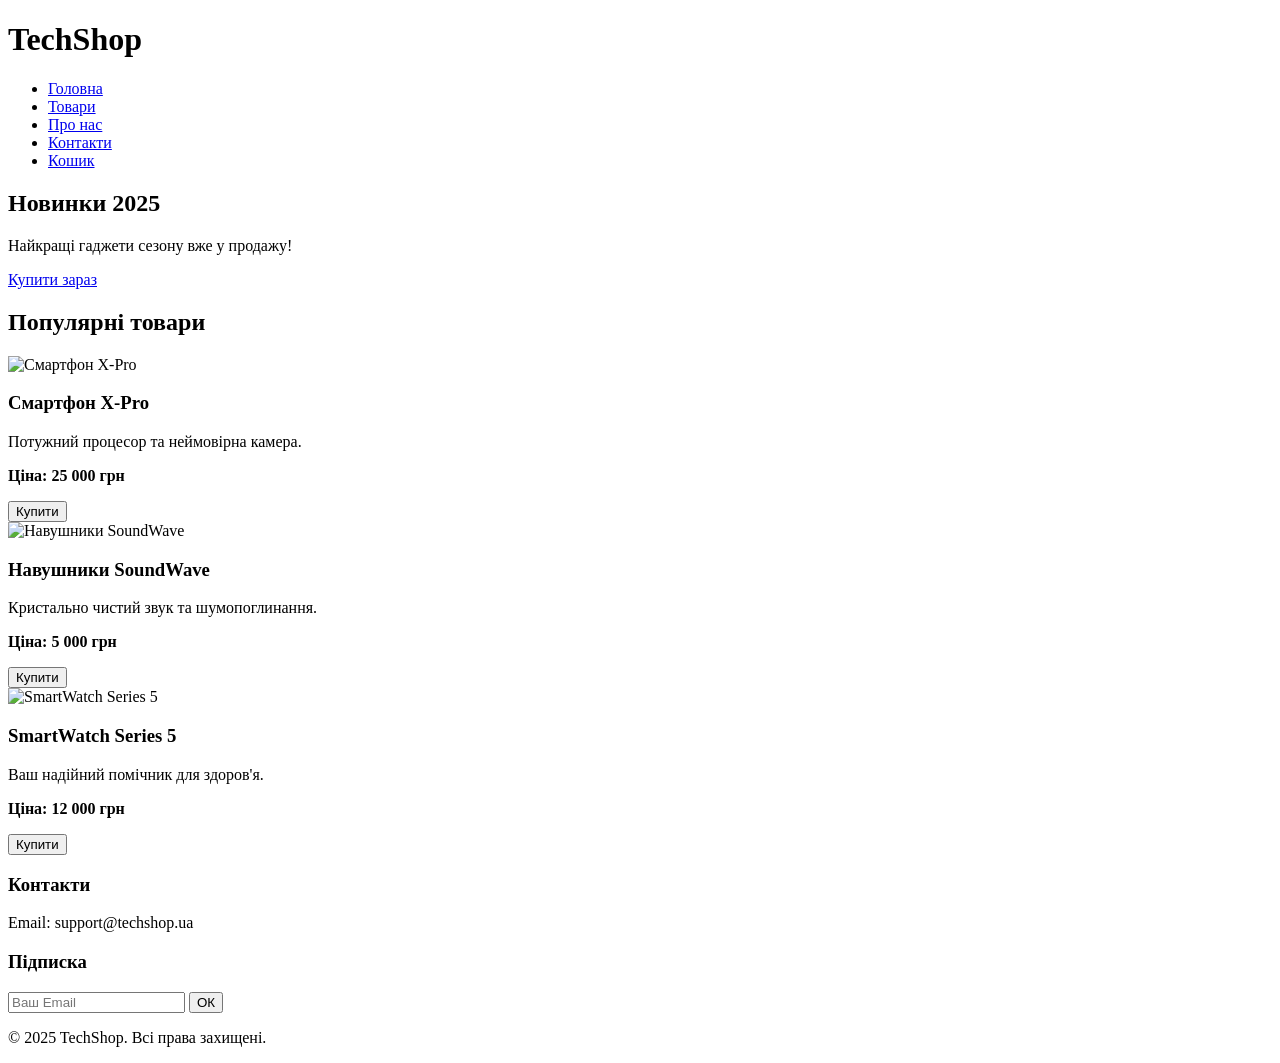
==== index.html @ 5811fe1c "Final lab 2 structure" ====
﻿<!DOCTYPE html>
<html lang="uk">
<head>
    <meta charset="UTF-8">
    <meta name="viewport" content="width=device-width, initial-scale=1.0">
    <title>TechShop - Магазин гаджетів</title>
</head>
<body>

    <header>
        <h1>TechShop</h1>
        <nav>
            <ul>
                <li><a href="#">Головна</a></li>
                <li><a href="#">Товари</a></li>
                <li><a href="#">Про нас</a></li>
                <li><a href="#">Контакти</a></li>
                <li><a href="#">Кошик</a></li>
            </ul>
        </nav>
    </header>

    <main>
        <section>
            <h2>Новинки 2025</h2>
            <p>Найкращі гаджети сезону вже у продажу!</p>
            <a href="#">Купити зараз</a>
        </section>

        <section>
            <h2>Популярні товари</h2>
            
            <article>
                <img src="https://via.placeholder.com/150" alt="Смартфон X-Pro">
                <h3>Смартфон X-Pro</h3>
                <p>Потужний процесор та неймовірна камера.</p>
                <p><strong>Ціна: 25 000 грн</strong></p>
                <button type="button">Купити</button>
            </article>

            <article>
                <img src="https://via.placeholder.com/150" alt="Навушники SoundWave">
                <h3>Навушники SoundWave</h3>
                <p>Кристально чистий звук та шумопоглинання.</p>
                <p><strong>Ціна: 5 000 грн</strong></p>
                <button type="button">Купити</button>
            </article>

            <article>
                <img src="https://via.placeholder.com/150" alt="SmartWatch Series 5">
                <h3>SmartWatch Series 5</h3>
                <p>Ваш надійний помічник для здоров'я.</p>
                <p><strong>Ціна: 12 000 грн</strong></p>
                <button type="button">Купити</button>
            </article>
        </section>
    </main>

    <footer>
        <section>
            <h3>Контакти</h3>
            <p>Email: support@techshop.ua</p>
        </section>

        <section>
            <h3>Підписка</h3>
            <form>
                <input type="email" placeholder="Ваш Email" required>
                <button type="submit">ОК</button>
            </form>
        </section>

        <p>&copy; 2025 TechShop. Всі права захищені.</p>
    </footer>

</body>
</html>
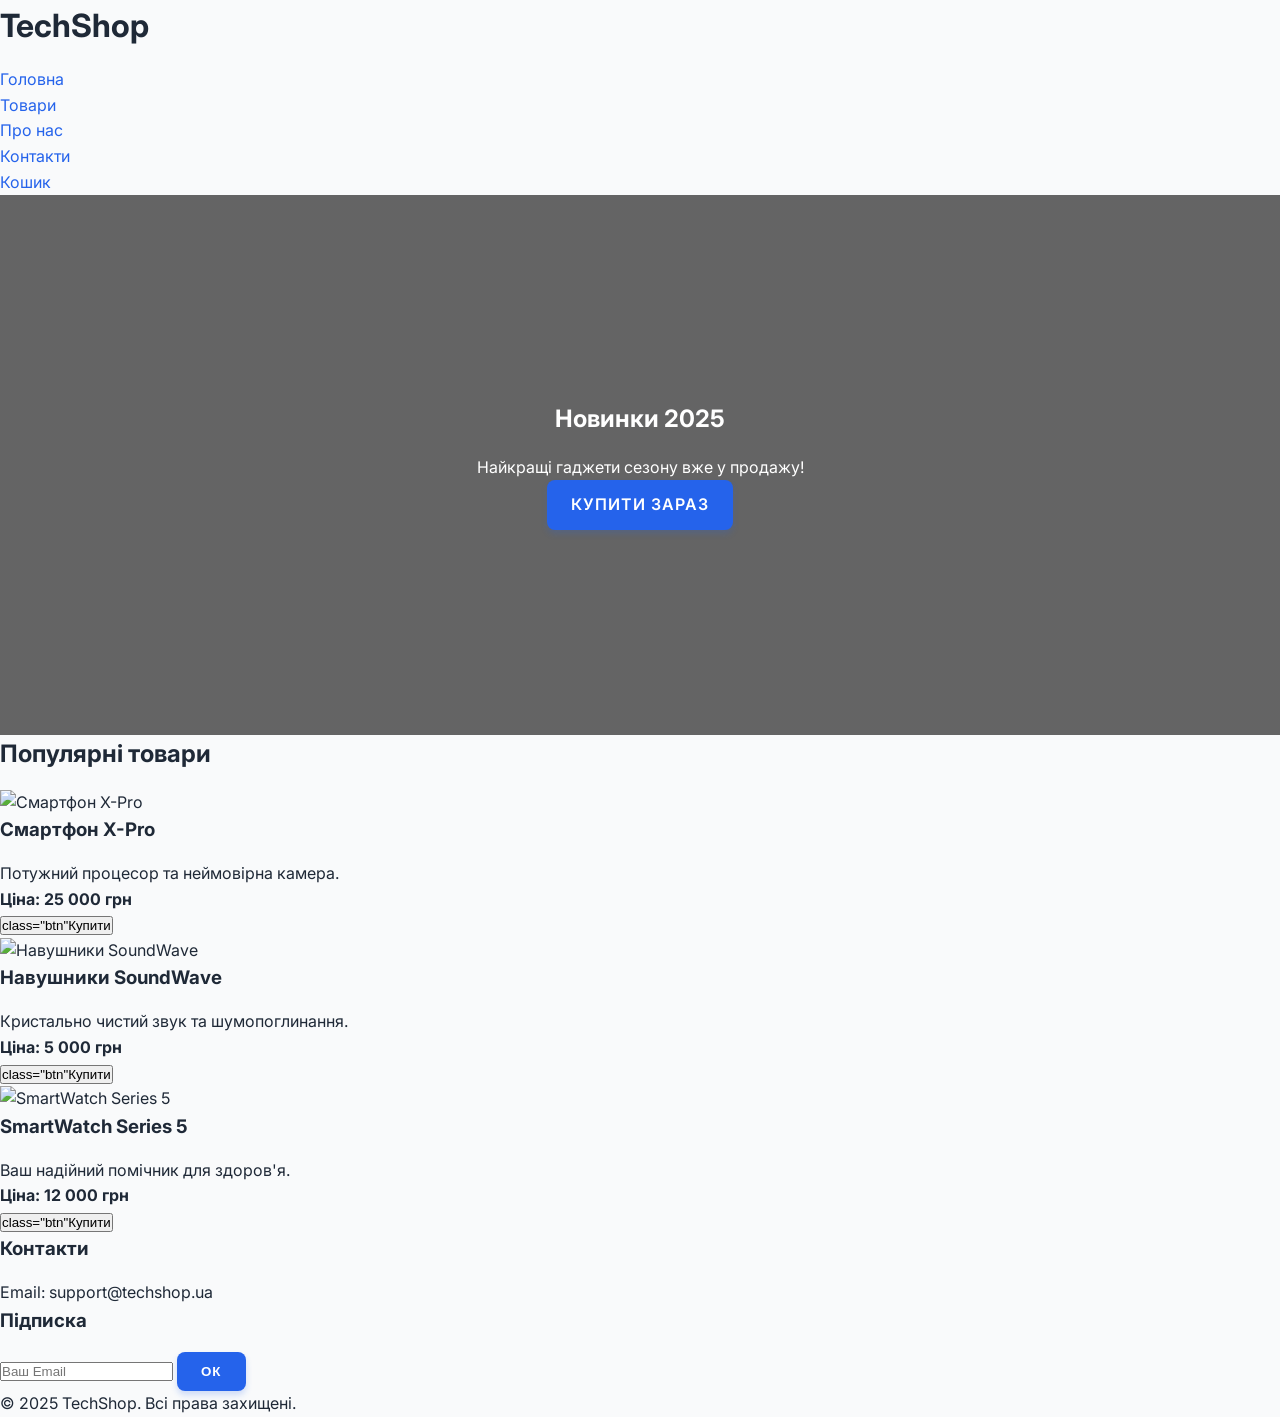
==== commit f74e7c30: "Added classes to buttons" ====
--- a/index.html
+++ b/index.html
@@ -4,6 +4,11 @@
     <meta charset="UTF-8">
     <meta name="viewport" content="width=device-width, initial-scale=1.0">
     <title>TechShop - Магазин гаджетів</title>
+<link rel="preconnect" href="https://fonts.googleapis.com">
+<link rel="preconnect" href="https://fonts.gstatic.com" crossorigin>
+<link href="https://fonts.googleapis.com/css2?family=Inter:wght@400;600;700&display=swap" rel="stylesheet">
+
+<link rel="stylesheet" href="assets/css/style.css">
 </head>
 <body>
 
@@ -21,10 +26,10 @@
     </header>
 
     <main>
-        <section>
-            <h2>Новинки 2025</h2>
-            <p>Найкращі гаджети сезону вже у продажу!</p>
-            <a href="#">Купити зараз</a>
+       <section class="hero">
+    <h2>Новинки 2025</h2>
+    <p>Найкращі гаджети сезону вже у продажу!</p>
+    <a href="#" class="btn">Купити зараз</a> 
         </section>
 
         <section>
@@ -35,7 +40,7 @@
                 <h3>Смартфон X-Pro</h3>
                 <p>Потужний процесор та неймовірна камера.</p>
                 <p><strong>Ціна: 25 000 грн</strong></p>
-                <button type="button">Купити</button>
+                <button type="button">class="btn"Купити</button>
             </article>
 
             <article>
@@ -43,7 +48,7 @@
                 <h3>Навушники SoundWave</h3>
                 <p>Кристально чистий звук та шумопоглинання.</p>
                 <p><strong>Ціна: 5 000 грн</strong></p>
-                <button type="button">Купити</button>
+                <button type="button">class="btn"Купити</button>
             </article>
 
             <article>
@@ -51,7 +56,7 @@
                 <h3>SmartWatch Series 5</h3>
                 <p>Ваш надійний помічник для здоров'я.</p>
                 <p><strong>Ціна: 12 000 грн</strong></p>
-                <button type="button">Купити</button>
+                <button type="button">class="btn"Купити</button>
             </article>
         </section>
     </main>
@@ -66,7 +71,7 @@
             <h3>Підписка</h3>
             <form>
                 <input type="email" placeholder="Ваш Email" required>
-                <button type="submit">ОК</button>
+                <button type="submit" class="btn">ОК</button>
             </form>
         </section>
 
--- a/assets/css/style.css
+++ b/assets/css/style.css
@@ -0,0 +1,163 @@
+��+ 
+ *   { + 
+         m a r g i n :   0 ; + 
+         p a d d i n g :   0 ; + 
+         b o x - s i z i n g :   b o r d e r - b o x ; + 
+ } + 
+ + 
+ + 
+ : r o o t   { + 
+         - - p r i m a r y - c o l o r :   # 2 5 6 3 e b ; + 
+         - - p r i m a r y - h o v e r :   # 1 d 4 e d 8 ; + 
+         - - a c c e n t - c o l o r :   # f 5 9 e 0 b ; + 
+         - - t e x t - d a r k :   # 1 f 2 9 3 7 ; + 
+         - - t e x t - l i g h t :   # 6 b 7 2 8 0 ; + 
+         - - b g - c o l o r :   # f 9 f a f b ; + 
+         - - f o n t - m a i n :   " I n t e r " ,   s a n s - s e r i f ; + 
+ } + 
+ + 
+ + 
+ b o d y   { + 
+         f o n t - f a m i l y :   v a r ( - - f o n t - m a i n ) ; + 
+         b a c k g r o u n d - c o l o r :   v a r ( - - b g - c o l o r ) ; + 
+         c o l o r :   v a r ( - - t e x t - d a r k ) ; + 
+         l i n e - h e i g h t :   1 . 6 ; + 
+         f o n t - s i z e :   1 6 p x ; + 
+ } + 
+ + 
+ + 
+ h 1 ,   h 2 ,   h 3   { + 
+         m a r g i n - b o t t o m :   1 r e m ; + 
+         f o n t - w e i g h t :   7 0 0 ; + 
+ } + 
+ + 
+ a   { + 
+         t e x t - d e c o r a t i o n :   n o n e ; + 
+         c o l o r :   v a r ( - - p r i m a r y - c o l o r ) ; + 
+         t r a n s i t i o n :   c o l o r   0 . 3 s   e a s e ; + 
+ } + 
+ + 
+ a : h o v e r   { + 
+         c o l o r :   v a r ( - - p r i m a r y - h o v e r ) ; + 
+ } + 
+ + 
+ + 
+ . h e r o   { + 
+         h e i g h t :   6 0 v h ; + 
+       + 
+         b a c k g r o u n d - i m a g e :   l i n e a r - g r a d i e n t ( r g b a ( 0 , 0 , 0 , 0 . 6 ) ,   r g b a ( 0 , 0 , 0 , 0 . 6 ) ) ,   + 
+                                             u r l ( ' h t t p s : / / i m a g e s . u n s p l a s h . c o m / p h o t o - 1 5 3 1 2 9 7 4 8 4 0 0 1 - 8 0 0 2 2 1 3 1 f 5 a 1 ? a u t o = f o r m a t & f i t = c r o p & q = 8 0 & w = 1 0 0 0 ' ) ; + 
+         b a c k g r o u n d - s i z e :   c o v e r ; + 
+         b a c k g r o u n d - p o s i t i o n :   c e n t e r ; + 
+         d i s p l a y :   f l e x ; + 
+         f l e x - d i r e c t i o n :   c o l u m n ; + 
+         j u s t i f y - c o n t e n t :   c e n t e r ; + 
+         a l i g n - i t e m s :   c e n t e r ; + 
+         t e x t - a l i g n :   c e n t e r ; + 
+         c o l o r :   w h i t e ; + 
+         p a d d i n g :   2 0 p x ; + 
+ } + 
+ + 
+ + 
+ . b t n   { + 
+         d i s p l a y :   i n l i n e - b l o c k ; + 
+         p a d d i n g :   1 2 p x   2 4 p x ; + 
+         b a c k g r o u n d - c o l o r :   v a r ( - - p r i m a r y - c o l o r ) ; + 
+         c o l o r :   w h i t e ; + 
+         b o r d e r - r a d i u s :   8 p x ; + 
+         f o n t - w e i g h t :   6 0 0 ; + 
+         t e x t - t r a n s f o r m :   u p p e r c a s e ; + 
+         l e t t e r - s p a c i n g :   1 p x ; + 
+         t r a n s i t i o n :   a l l   0 . 3 s   e a s e ; + 
+         b o r d e r :   n o n e ; + 
+         c u r s o r :   p o i n t e r ; + 
+         b o x - s h a d o w :   0   4 p x   6 p x   r g b a ( 3 7 ,   9 9 ,   2 3 5 ,   0 . 2 ) ; + 
+ } + 
+ + 
+ . b t n : h o v e r   { + 
+         b a c k g r o u n d - c o l o r :   v a r ( - - p r i m a r y - h o v e r ) ; + 
+         t r a n s f o r m :   t r a n s l a t e Y ( - 2 p x ) ; + 
+         b o x - s h a d o w :   0   6 p x   1 2 p x   r g b a ( 3 7 ,   9 9 ,   2 3 5 ,   0 . 3 ) ; + 
+ } + 
+ 
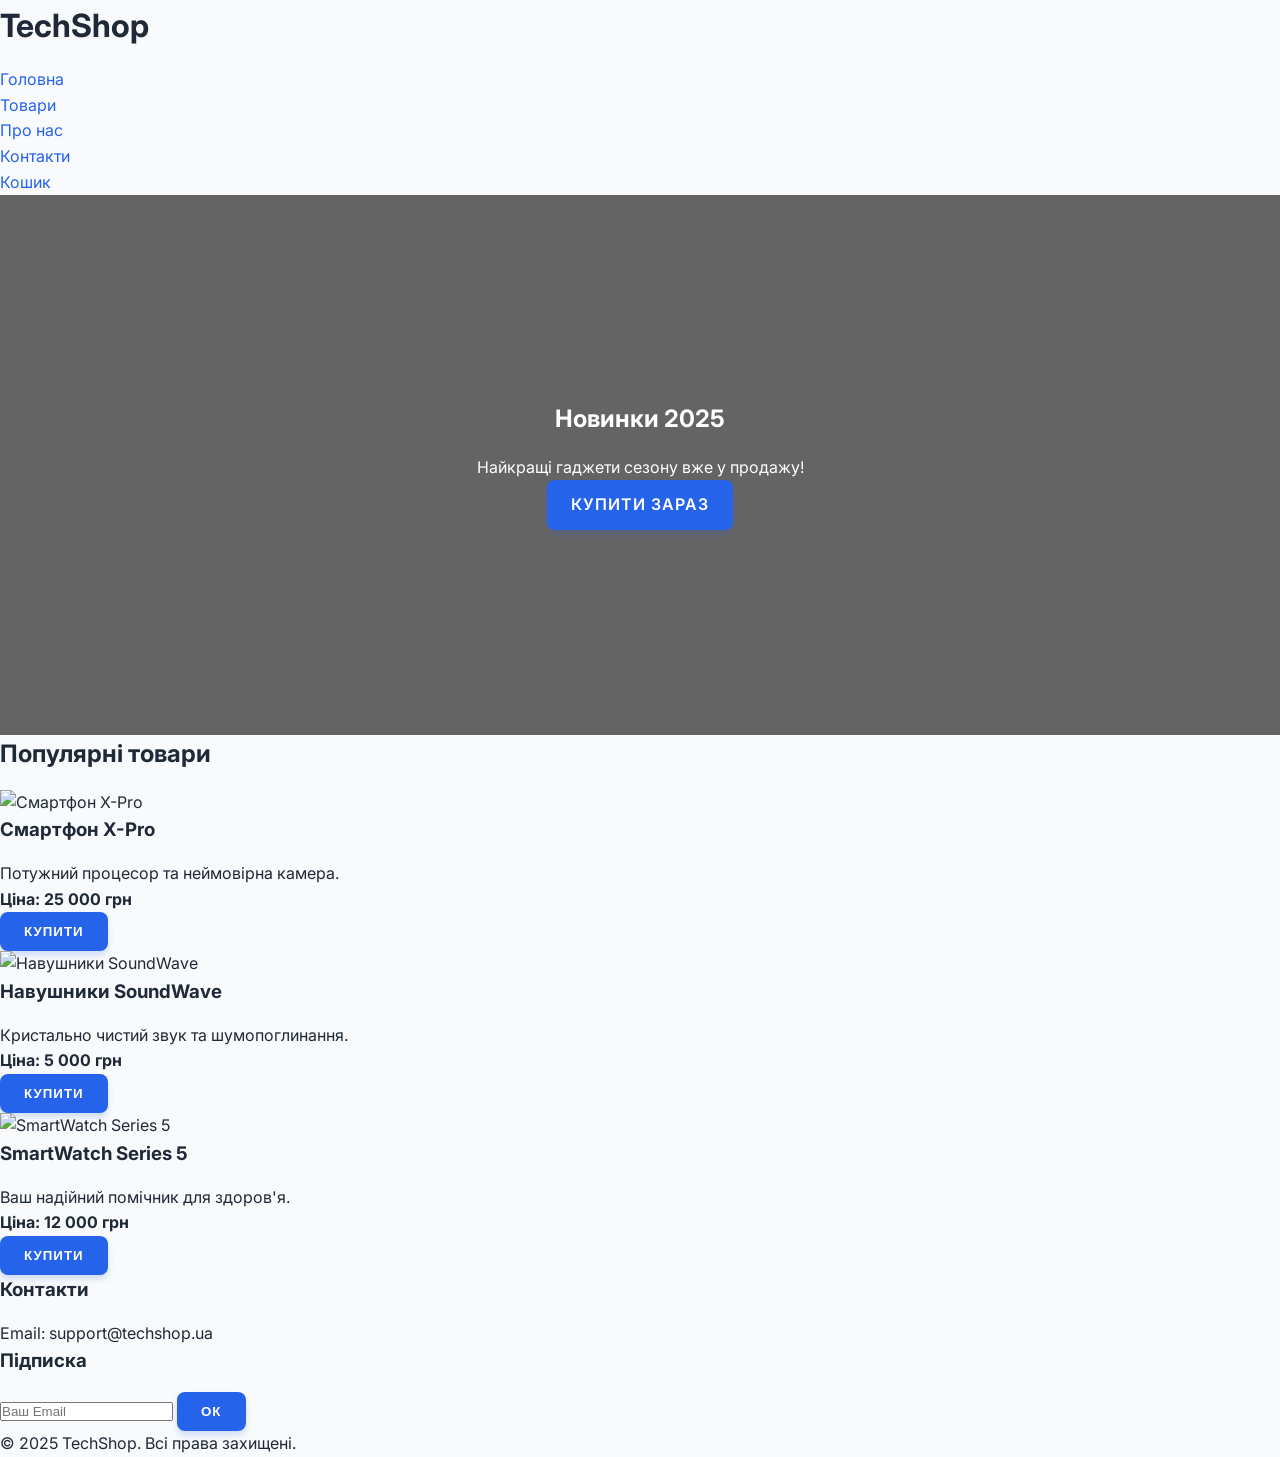
==== commit 34a32ad0: "Fixed class button" ====
--- a/index.html
+++ b/index.html
@@ -40,7 +40,7 @@
                 <h3>Смартфон X-Pro</h3>
                 <p>Потужний процесор та неймовірна камера.</p>
                 <p><strong>Ціна: 25 000 грн</strong></p>
-                <button type="button">class="btn"Купити</button>
+                <button type="button" class="btn">Купити</button>
             </article>
 
             <article>
@@ -48,7 +48,7 @@
                 <h3>Навушники SoundWave</h3>
                 <p>Кристально чистий звук та шумопоглинання.</p>
                 <p><strong>Ціна: 5 000 грн</strong></p>
-                <button type="button">class="btn"Купити</button>
+                <button type="button" class="btn">Купити</button>
             </article>
 
             <article>
@@ -56,7 +56,7 @@
                 <h3>SmartWatch Series 5</h3>
                 <p>Ваш надійний помічник для здоров'я.</p>
                 <p><strong>Ціна: 12 000 грн</strong></p>
-                <button type="button">class="btn"Купити</button>
+                <button type="button" class="btn">Купити</button>
             </article>
         </section>
     </main>
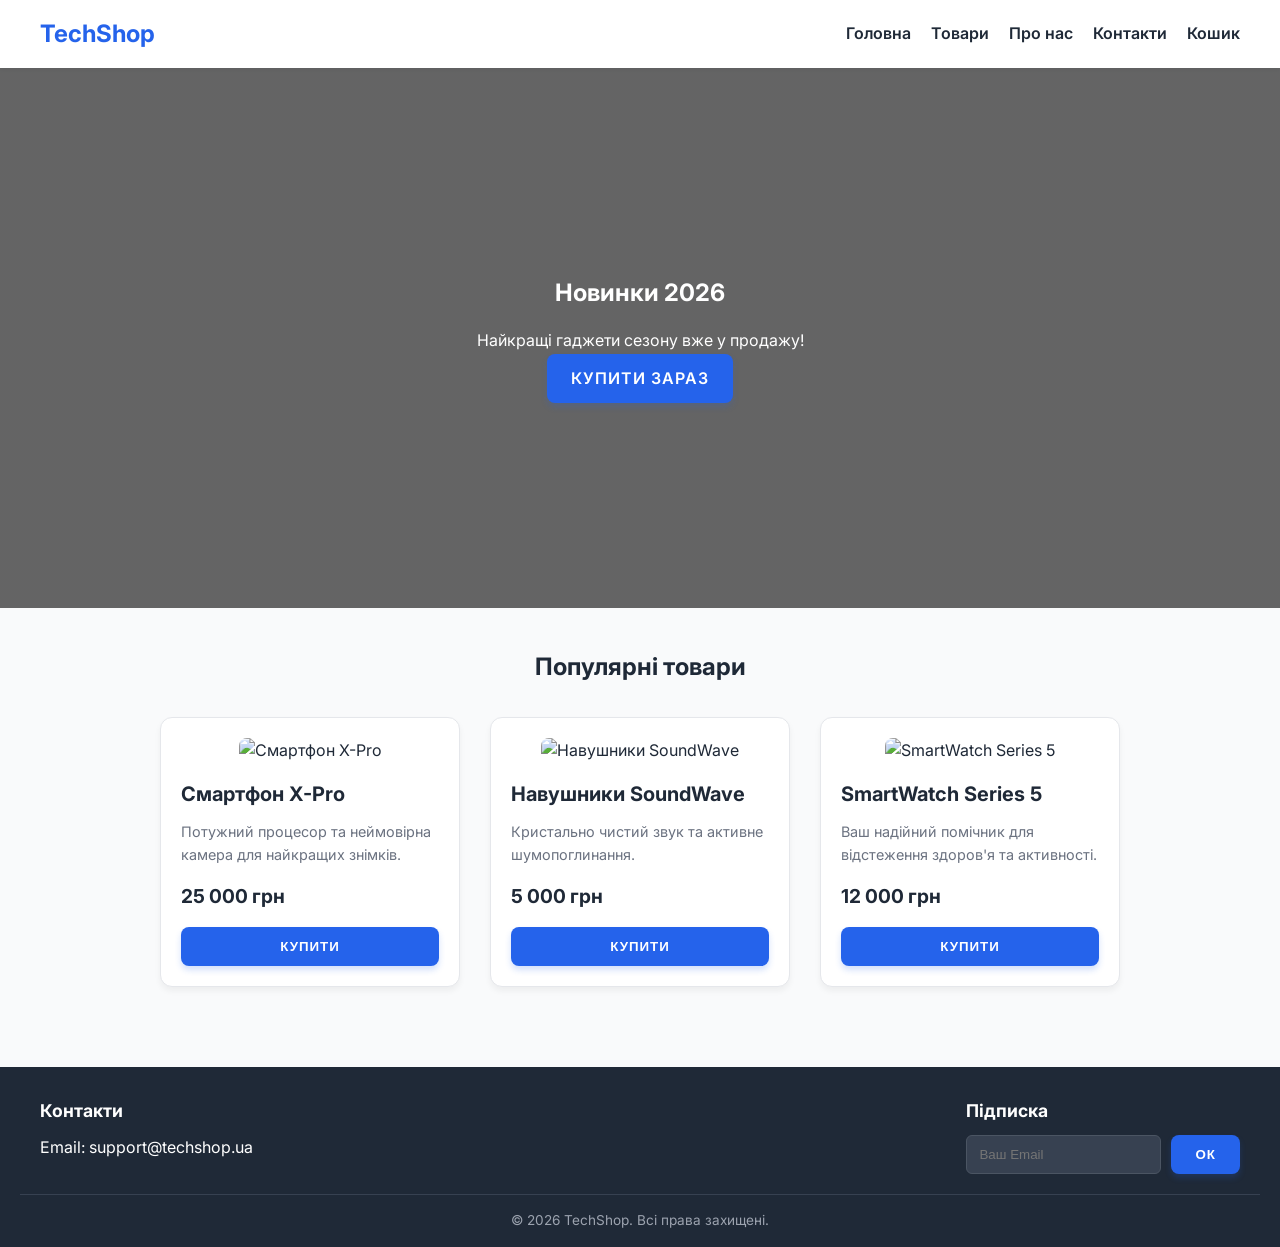
==== commit 68cd024d: "Implement Flexbox layout for header and product cards" ====
--- a/index.html
+++ b/index.html
@@ -4,78 +4,82 @@
     <meta charset="UTF-8">
     <meta name="viewport" content="width=device-width, initial-scale=1.0">
     <title>TechShop - Магазин гаджетів</title>
-<link rel="preconnect" href="https://fonts.googleapis.com">
-<link rel="preconnect" href="https://fonts.gstatic.com" crossorigin>
-<link href="https://fonts.googleapis.com/css2?family=Inter:wght@400;600;700&display=swap" rel="stylesheet">
-
-<link rel="stylesheet" href="assets/css/style.css">
+    <link rel="preconnect" href="https://fonts.googleapis.com">
+    <link rel="preconnect" href="https://fonts.gstatic.com" crossorigin>
+    <link href="https://fonts.googleapis.com/css2?family=Inter:wght@400;600;700&display=swap" rel="stylesheet">
+    <link rel="stylesheet" href="assets/css/style.css">
 </head>
 <body>
 
-    <header>
-        <h1>TechShop</h1>
-        <nav>
-            <ul>
-                <li><a href="#">Головна</a></li>
-                <li><a href="#">Товари</a></li>
-                <li><a href="#">Про нас</a></li>
-                <li><a href="#">Контакти</a></li>
-                <li><a href="#">Кошик</a></li>
-            </ul>
-        </nav>
+    <header class="header">
+        <div class="header-container">
+            <a href="#" class="logo">TechShop</a>
+            <nav class="nav">
+                <ul class="nav-list">
+                    <li><a href="#">Головна</a></li>
+                    <li><a href="#">Товари</a></li>
+                    <li><a href="#">Про нас</a></li>
+                    <li><a href="#">Контакти</a></li>
+                    <li><a href="#">Кошик</a></li>
+                </ul>
+            </nav>
+        </div>
     </header>
 
-    <main>
-       <section class="hero">
-    <h2>Новинки 2025</h2>
-    <p>Найкращі гаджети сезону вже у продажу!</p>
-    <a href="#" class="btn">Купити зараз</a> 
+    <main class="main-content">
+        <section class="hero">
+            <h2>Новинки 2026</h2>
+            <p>Найкращі гаджети сезону вже у продажу!</p>
+            <a href="#" class="btn">Купити зараз</a> 
         </section>
 
-        <section>
-            <h2>Популярні товари</h2>
+        <section class="products-section">
+            <h2 class="section-title">Популярні товари</h2>
             
-            <article>
-                <img src="https://via.placeholder.com/150" alt="Смартфон X-Pro">
-                <h3>Смартфон X-Pro</h3>
-                <p>Потужний процесор та неймовірна камера.</p>
-                <p><strong>Ціна: 25 000 грн</strong></p>
-                <button type="button" class="btn">Купити</button>
-            </article>
+            <div class="products-grid">
+                <article class="product-card">
+                    <img src="https://via.placeholder.com/150" alt="Смартфон X-Pro">
+                    <h3>Смартфон X-Pro</h3>
+                    <p class="product-desc">Потужний процесор та неймовірна камера для найкращих знімків.</p>
+                    <p class="product-price"><strong>25 000 грн</strong></p>
+                    <button type="button" class="btn">Купити</button>
+                </article>
 
-            <article>
-                <img src="https://via.placeholder.com/150" alt="Навушники SoundWave">
-                <h3>Навушники SoundWave</h3>
-                <p>Кристально чистий звук та шумопоглинання.</p>
-                <p><strong>Ціна: 5 000 грн</strong></p>
-                <button type="button" class="btn">Купити</button>
-            </article>
+                <article class="product-card">
+                    <img src="https://via.placeholder.com/150" alt="Навушники SoundWave">
+                    <h3>Навушники SoundWave</h3>
+                    <p class="product-desc">Кристально чистий звук та активне шумопоглинання.</p>
+                    <p class="product-price"><strong>5 000 грн</strong></p>
+                    <button type="button" class="btn">Купити</button>
+                </article>
 
-            <article>
-                <img src="https://via.placeholder.com/150" alt="SmartWatch Series 5">
-                <h3>SmartWatch Series 5</h3>
-                <p>Ваш надійний помічник для здоров'я.</p>
-                <p><strong>Ціна: 12 000 грн</strong></p>
-                <button type="button" class="btn">Купити</button>
-            </article>
+                <article class="product-card">
+                    <img src="https://via.placeholder.com/150" alt="SmartWatch Series 5">
+                    <h3>SmartWatch Series 5</h3>
+                    <p class="product-desc">Ваш надійний помічник для відстеження здоров'я та активності.</p>
+                    <p class="product-price"><strong>12 000 грн</strong></p>
+                    <button type="button" class="btn">Купити</button>
+                </article>
+            </div>
         </section>
     </main>
 
-    <footer>
-        <section>
-            <h3>Контакти</h3>
-            <p>Email: support@techshop.ua</p>
-        </section>
+    <footer class="footer">
+        <div class="footer-container">
+            <section class="footer-info">
+                <h3>Контакти</h3>
+                <p>Email: support@techshop.ua</p>
+            </section>
 
-        <section>
-            <h3>Підписка</h3>
-            <form>
-                <input type="email" placeholder="Ваш Email" required>
-                <button type="submit" class="btn">ОК</button>
-            </form>
-        </section>
-
-        <p>&copy; 2025 TechShop. Всі права захищені.</p>
+            <section class="footer-subscribe">
+                <h3>Підписка</h3>
+                <form class="subscribe-form">
+                    <input type="email" placeholder="Ваш Email" required>
+                    <button type="submit" class="btn">ОК</button>
+                </form>
+            </section>
+        </div>
+        <p class="copyright">&copy; 2026 TechShop. Всі права захищені.</p>
     </footer>
 
 </body>
--- a/assets/css/style.css
+++ b/assets/css/style.css
@@ -160,4 +160,305 @@
  
  }   
- + b o d y   { + 
+         d i s p l a y :   f l e x ; + 
+         f l e x - d i r e c t i o n :   c o l u m n ; + 
+         m i n - h e i g h t :   1 0 0 v h ; + 
+ } + 
+ + 
+ . m a i n - c o n t e n t   { + 
+         f l e x :   1   0   a u t o ;   + 
+ } + 
+ + 
+ . f o o t e r   { + 
+         f l e x - s h r i n k :   0 ; + 
+ } + 
+ + 
+ / *   !B8;V70FVO  +02V30FVW  ( F l e x b o x )   * / + 
+ . h e a d e r   { + 
+         b a c k g r o u n d - c o l o r :   w h i t e ; + 
+         b o x - s h a d o w :   0   2 p x   4 p x   r g b a ( 0 , 0 , 0 , 0 . 0 5 ) ; + 
+         p a d d i n g :   1 5 p x   2 0 p x ; + 
+ } + 
+ + 
+ . h e a d e r - c o n t a i n e r   { + 
+         m a x - w i d t h :   1 2 0 0 p x ; + 
+         m a r g i n :   0   a u t o ; + 
+         d i s p l a y :   f l e x ; + 
+         j u s t i f y - c o n t e n t :   s p a c e - b e t w e e n ;   + 
+         a l i g n - i t e m s :   c e n t e r ;   + 
+ } + 
+ + 
+ . l o g o   { + 
+         f o n t - s i z e :   1 . 5 r e m ; + 
+         f o n t - w e i g h t :   7 0 0 ; + 
+         c o l o r :   v a r ( - - p r i m a r y - c o l o r ) ; + 
+ } + 
+ + 
+ . n a v - l i s t   { + 
+         d i s p l a y :   f l e x ; + 
+         g a p :   2 0 p x ;   + 
+         l i s t - s t y l e :   n o n e ; + 
+ } + 
+ + 
+ . n a v - l i s t   a   { + 
+         c o l o r :   v a r ( - - t e x t - d a r k ) ; + 
+         f o n t - w e i g h t :   6 0 0 ; + 
+ } + 
+ + 
+ . n a v - l i s t   a : h o v e r   { + 
+         c o l o r :   v a r ( - - p r i m a r y - c o l o r ) ; + 
+ } + 
+ + 
+ / *   !VB:0  B>20@V2  ( F l e x b o x )   * / + 
+ . p r o d u c t s - s e c t i o n   { + 
+         m a x - w i d t h :   1 2 0 0 p x ; + 
+         m a r g i n :   4 0 p x   a u t o ; + 
+         p a d d i n g :   0   2 0 p x ; + 
+ } + 
+ + 
+ . s e c t i o n - t i t l e   { + 
+         t e x t - a l i g n :   c e n t e r ; + 
+         m a r g i n - b o t t o m :   3 0 p x ; + 
+ } + 
+ + 
+ . p r o d u c t s - g r i d   { + 
+         d i s p l a y :   f l e x ; + 
+         f l e x - w r a p :   w r a p ;   + 
+         g a p :   3 0 p x ;   + 
+         j u s t i f y - c o n t e n t :   c e n t e r ; + 
+ } + 
+ + 
+ + 
+ . p r o d u c t - c a r d   { + 
+         b a c k g r o u n d :   w h i t e ; + 
+         b o r d e r - r a d i u s :   1 2 p x ; + 
+         p a d d i n g :   2 0 p x ; + 
+         w i d t h :   3 0 0 p x ; + 
+         b o x - s h a d o w :   0   4 p x   6 p x   r g b a ( 0 , 0 , 0 , 0 . 0 5 ) ; + 
+         b o r d e r :   1 p x   s o l i d   # e 5 e 7 e b ; + 
+         + 
+         d i s p l a y :   f l e x ; + 
+         f l e x - d i r e c t i o n :   c o l u m n ; + 
+ } + 
+ + 
+ . p r o d u c t - c a r d   i m g   { + 
+         m a x - w i d t h :   1 0 0 % ; + 
+         h e i g h t :   a u t o ; + 
+         b o r d e r - r a d i u s :   8 p x ; + 
+         m a r g i n - b o t t o m :   1 5 p x ; + 
+         a l i g n - s e l f :   c e n t e r ; + 
+ } + 
+ + 
+ . p r o d u c t - c a r d   h 3   { + 
+         f o n t - s i z e :   1 . 2 5 r e m ; + 
+         m a r g i n - b o t t o m :   1 0 p x ; + 
+ } + 
+ + 
+ . p r o d u c t - d e s c   { + 
+         c o l o r :   v a r ( - - t e x t - l i g h t ) ; + 
+         f o n t - s i z e :   0 . 9 r e m ; + 
+         m a r g i n - b o t t o m :   1 5 p x ; + 
+         f l e x - g r o w :   1 ;   + 
+ } + 
+ + 
+ . p r o d u c t - p r i c e   { + 
+         f o n t - s i z e :   1 . 2 r e m ; + 
+         c o l o r :   v a r ( - - t e x t - d a r k ) ; + 
+         m a r g i n - b o t t o m :   1 5 p x ; + 
+ } + 
+ + 
+ / *   $CB5@  ( F l e x b o x )   * / + 
+ . f o o t e r   { + 
+         b a c k g r o u n d - c o l o r :   # 1 f 2 9 3 7 ; + 
+         c o l o r :   w h i t e ; + 
+         p a d d i n g :   3 0 p x   2 0 p x   1 5 p x ; + 
+         m a r g i n - t o p :   4 0 p x ; + 
+ } + 
+ + 
+ . f o o t e r - c o n t a i n e r   { + 
+         m a x - w i d t h :   1 2 0 0 p x ; + 
+         m a r g i n :   0   a u t o ; + 
+         d i s p l a y :   f l e x ; + 
+         j u s t i f y - c o n t e n t :   s p a c e - b e t w e e n ; + 
+         f l e x - w r a p :   w r a p ; + 
+         g a p :   2 0 p x ; + 
+         m a r g i n - b o t t o m :   2 0 p x ; + 
+ } + 
+ + 
+ . f o o t e r   h 3   { + 
+         m a r g i n - b o t t o m :   1 0 p x ; + 
+         f o n t - s i z e :   1 . 1 r e m ; + 
+ } + 
+ + 
+ . s u b s c r i b e - f o r m   { + 
+         d i s p l a y :   f l e x ; + 
+         g a p :   1 0 p x ; + 
+ } + 
+ + 
+ . s u b s c r i b e - f o r m   i n p u t   { + 
+         p a d d i n g :   8 p x   1 2 p x ; + 
+         b o r d e r - r a d i u s :   6 p x ; + 
+         b o r d e r :   1 p x   s o l i d   # 4 b 5 5 6 3 ; + 
+         b a c k g r o u n d - c o l o r :   # 3 7 4 1 5 1 ; + 
+         c o l o r :   w h i t e ; + 
+ } + 
+ + 
+ . c o p y r i g h t   { + 
+         t e x t - a l i g n :   c e n t e r ; + 
+         f o n t - s i z e :   0 . 8 5 r e m ; + 
+         c o l o r :   # 9 c a 3 a f ; + 
+         b o r d e r - t o p :   1 p x   s o l i d   # 3 7 4 1 5 1 ; + 
+         p a d d i n g - t o p :   1 5 p x ; + 
+ } 
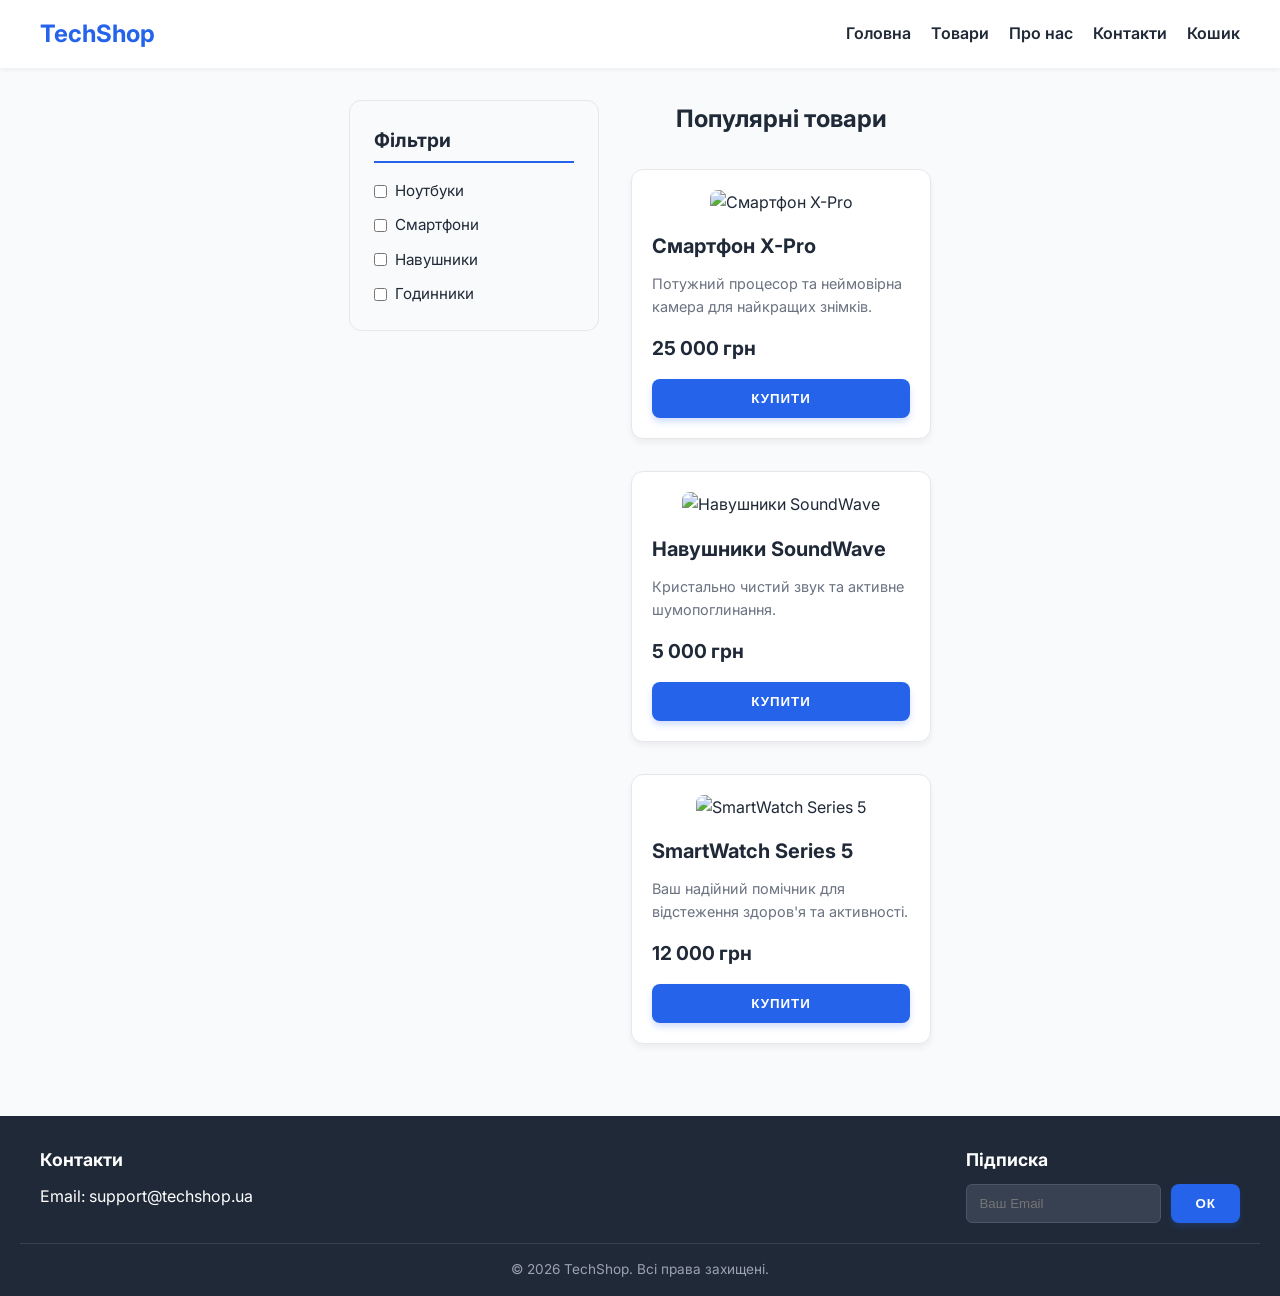
==== commit 6749355e: "lab-5 done" ====
--- a/index.html
+++ b/index.html
@@ -26,14 +26,19 @@
         </div>
     </header>
 
-    <main class="main-content">
-        <section class="hero">
-            <h2>Новинки 2026</h2>
-            <p>Найкращі гаджети сезону вже у продажу!</p>
-            <a href="#" class="btn">Купити зараз</a> 
-        </section>
+    <main class="page-layout">
+        
+        <aside class="sidebar">
+            <h3>Фільтри</h3>
+            <ul class="filter-list">
+                <li><label><input type="checkbox"> Ноутбуки</label></li>
+                <li><label><input type="checkbox"> Смартфони</label></li>
+                <li><label><input type="checkbox"> Навушники</label></li>
+                <li><label><input type="checkbox"> Годинники</label></li>
+            </ul>
+        </aside>
 
-        <section class="products-section">
+        <section class="products-content">
             <h2 class="section-title">Популярні товари</h2>
             
             <div class="products-grid">
@@ -62,6 +67,7 @@
                 </article>
             </div>
         </section>
+
     </main>
 
     <footer class="footer">
--- a/assets/css/style.css
+++ b/assets/css/style.css
@@ -377,7 +377,7 @@
  
    
- / *   $CB5@  ( F l e x b o x )   * / +   
  . f o o t e r   {   
@@ -461,4 +461,198 @@
  
          p a d d i n g - t o p :   1 5 p x ;   
+ } + 
+ . p a g e - l a y o u t   { + 
+         d i s p l a y :   g r i d ; + 
+         + 
+         g r i d - t e m p l a t e - c o l u m n s :   2 5 0 p x   1 f r ; + 
+         g a p :   2 r e m ; + 
+         p a d d i n g :   2 r e m   5 % ; + 
+         m a x - w i d t h :   1 4 0 0 p x ; + 
+         m a r g i n :   0   a u t o ; + 
+ } + 
+ + 
+ + 
+ . s i d e b a r   { + 
+         b a c k g r o u n d - c o l o r :   # f 9 f a f b ; + 
+         p a d d i n g :   1 . 5 r e m ; + 
+         b o r d e r - r a d i u s :   1 2 p x ; + 
+         b o r d e r :   1 p x   s o l i d   # e 5 e 7 e b ; + 
+         h e i g h t :   f i t - c o n t e n t ;   + 
+ } + 
+ + 
+ . s i d e b a r   h 3   { + 
+         m a r g i n - b o t t o m :   1 r e m ; + 
+         f o n t - s i z e :   1 . 2 r e m ; + 
+         c o l o r :   v a r ( - - t e x t - d a r k ) ; + 
+         b o r d e r - b o t t o m :   2 p x   s o l i d   v a r ( - - p r i m a r y - c o l o r ) ; + 
+         p a d d i n g - b o t t o m :   5 p x ; + 
+ } + 
+ + 
+ . f i l t e r - l i s t   { + 
+         l i s t - s t y l e :   n o n e ; + 
+         d i s p l a y :   f l e x ; + 
+         f l e x - d i r e c t i o n :   c o l u m n ; + 
+         g a p :   1 0 p x ; + 
+ } + 
+ + 
+ . f i l t e r - l i s t   l a b e l   { + 
+         c u r s o r :   p o i n t e r ; + 
+         d i s p l a y :   f l e x ; + 
+         a l i g n - i t e m s :   c e n t e r ; + 
+         g a p :   8 p x ; + 
+         f o n t - s i z e :   0 . 9 5 r e m ; + 
+         c o l o r :   v a r ( - - t e x t - d a r k ) ; + 
+ } + 
+ + 
+ + 
+ . p r o d u c t s - g r i d   { + 
+         d i s p l a y :   g r i d ; + 
+       + 
+         g r i d - t e m p l a t e - c o l u m n s :   r e p e a t ( a u t o - f i l l ,   m i n m a x ( 2 8 0 p x ,   1 f r ) ) ; + 
+         g a p :   2 r e m ; + 
+ } + 
+ + 
+ + 
+ . p r o d u c t - c a r d   { + 
+         b a c k g r o u n d :   w h i t e ; + 
+         b o r d e r - r a d i u s :   1 2 p x ; + 
+         p a d d i n g :   2 0 p x ; + 
+         b o x - s h a d o w :   0   4 p x   6 p x   r g b a ( 0 , 0 , 0 , 0 . 0 5 ) ; + 
+         b o r d e r :   1 p x   s o l i d   # e 5 e 7 e b ; + 
+         d i s p l a y :   f l e x ; + 
+         f l e x - d i r e c t i o n :   c o l u m n ; + 
+ } + 
+ . p r o d u c t - d e s c   { + 
+         f l e x - g r o w :   1 ; + 
+         m a r g i n - b o t t o m :   1 5 p x ; + 
+ } + 
+ + 
+ + 
+ @ m e d i a   s c r e e n   a n d   ( m a x - w i d t h :   7 6 8 p x )   { + 
+         . p a g e - l a y o u t   { + 
+         + 
+                 g r i d - t e m p l a t e - c o l u m n s :   1 f r ; + 
+                 g a p :   1 . 5 r e m ; + 
+                 p a d d i n g :   1 r e m   3 % ; + 
+         } + 
+ + 
+         . h e a d e r - c o n t a i n e r   { + 
+                 f l e x - d i r e c t i o n :   c o l u m n ; + 
+                 g a p :   1 r e m ; + 
+                 t e x t - a l i g n :   c e n t e r ; + 
+         } + 
+ + 
+         . n a v - l i s t   { + 
+                 f l e x - w r a p :   w r a p ; + 
+                 j u s t i f y - c o n t e n t :   c e n t e r ; + 
+                 g a p :   1 5 p x ; + 
+         } + 
+ + 
+         . f o o t e r - c o n t a i n e r   { + 
+                 f l e x - d i r e c t i o n :   c o l u m n ; + 
+                 g a p :   1 . 5 r e m ; + 
+                 t e x t - a l i g n :   c e n t e r ; + 
+         } + 
+ + 
+         . s u b s c r i b e - f o r m   { + 
+                 f l e x - d i r e c t i o n :   c o l u m n ; + 
+         } + 
  } 
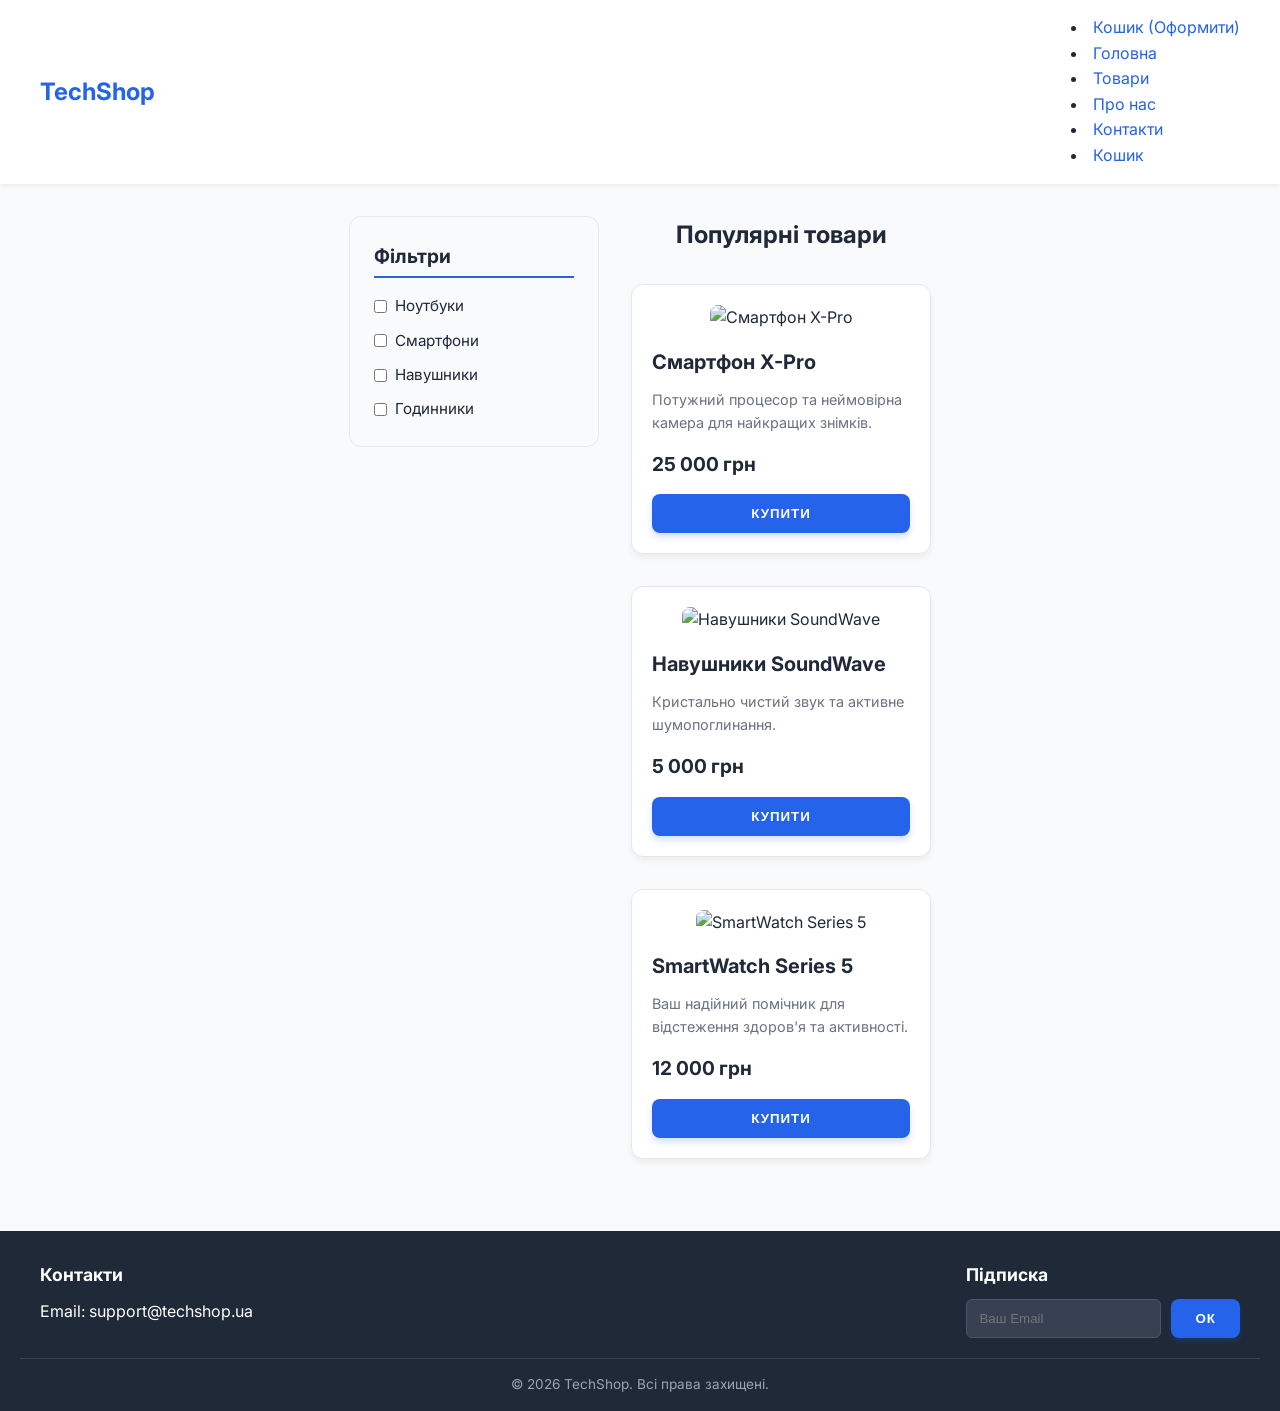
==== commit 6399e4ee: "Create checkout form with HTML5 validation" ====
--- a/index.html
+++ b/index.html
@@ -15,7 +15,7 @@
         <div class="header-container">
             <a href="#" class="logo">TechShop</a>
             <nav class="nav">
-                <ul class="nav-list">
+                <li><a href="checkout.html">Кошик (Оформити)</a></li>
                     <li><a href="#">Головна</a></li>
                     <li><a href="#">Товари</a></li>
                     <li><a href="#">Про нас</a></li>
--- a/assets/css/style.css
+++ b/assets/css/style.css
@@ -655,4 +655,160 @@
  
          }   
+ } + 
+ . c h e c k o u t - f o r m   { + 
+         m a x - w i d t h :   6 0 0 p x ; + 
+         m a r g i n :   2 r e m   a u t o ;   + 
+         b a c k g r o u n d :   # f f f ; + 
+         p a d d i n g :   2 r e m ; + 
+         b o r d e r - r a d i u s :   1 2 p x ; + 
+         b o x - s h a d o w :   0   4 p x   1 0 p x   r g b a ( 0 ,   0 ,   0 ,   0 . 0 8 ) ; + 
+         b o r d e r :   1 p x   s o l i d   # e 5 e 7 e b ; + 
+ } + 
+ + 
+ . c h e c k o u t - f o r m   f i e l d s e t   { + 
+         b o r d e r :   1 p x   s o l i d   # e 5 e 7 e b ; + 
+         p a d d i n g :   1 . 5 r e m ; + 
+         m a r g i n - b o t t o m :   1 . 5 r e m ; + 
+         b o r d e r - r a d i u s :   8 p x ; + 
+         b a c k g r o u n d - c o l o r :   # f 9 f a f b ; + 
+ } + 
+ + 
+ . c h e c k o u t - f o r m   l e g e n d   { + 
+         f o n t - w e i g h t :   6 0 0 ; + 
+         p a d d i n g :   0   1 0 p x ; + 
+         c o l o r :   # 1 f 2 9 3 7 ; + 
+         f o n t - s i z e :   1 . 1 r e m ; + 
+ } + 
+ + 
+ . f o r m - g r o u p   { + 
+         d i s p l a y :   f l e x ; + 
+         f l e x - d i r e c t i o n :   c o l u m n ; + 
+         m a r g i n - b o t t o m :   1 . 2 r e m ; + 
+ } + 
+ + 
+ . f o r m - g r o u p   l a b e l   { + 
+         m a r g i n - b o t t o m :   0 . 5 r e m ; + 
+         f o n t - w e i g h t :   6 0 0 ; + 
+         f o n t - s i z e :   0 . 9 5 r e m ; + 
+         c o l o r :   # 4 b 5 5 6 3 ; + 
+ } + 
+ + 
+ . f o r m - g r o u p   i n p u t , + 
+ . f o r m - g r o u p   s e l e c t , + 
+ . f o r m - g r o u p   t e x t a r e a   { + 
+         p a d d i n g :   0 . 6 5 r e m ; + 
+         b o r d e r :   1 p x   s o l i d   # d 1 d 5 d b ; + 
+         b o r d e r - r a d i u s :   6 p x ; + 
+         f o n t - f a m i l y :   i n h e r i t ; + 
+         f o n t - s i z e :   1 r e m ; + 
+         t r a n s i t i o n :   b o r d e r - c o l o r   0 . 2 s ,   b o x - s h a d o w   0 . 2 s ; + 
+         b a c k g r o u n d :   w h i t e ; + 
+ } + 
+ + 
+ + 
+ . f o r m - r a d i o ,   . f o r m - c h e c k b o x   { + 
+         d i s p l a y :   f l e x ; + 
+         a l i g n - i t e m s :   c e n t e r ; + 
+         g a p :   1 0 p x ; + 
+         m a r g i n - b o t t o m :   0 . 8 r e m ; + 
+         c u r s o r :   p o i n t e r ; + 
+ } + 
+ + 
+ . f o r m - r a d i o   i n p u t ,   . f o r m - c h e c k b o x   i n p u t   { + 
+         w i d t h :   1 8 p x ; + 
+         h e i g h t :   1 8 p x ; + 
+         c u r s o r :   p o i n t e r ; + 
+ } + 
+ + 
+ . f o r m - g r o u p   i n p u t : i n v a l i d : f o c u s , + 
+ . f o r m - g r o u p   t e x t a r e a : i n v a l i d : f o c u s   { + 
+         b o r d e r - c o l o r :   # e f 4 4 4 4 ; + 
+         b o x - s h a d o w :   0   0   0   3 p x   r g b a ( 2 3 9 ,   6 8 ,   6 8 ,   0 . 1 5 ) ; + 
+         o u t l i n e :   n o n e ; + 
+ } + 
+ + 
+ + 
+ . f o r m - g r o u p   i n p u t : v a l i d , + 
+ . f o r m - g r o u p   s e l e c t : v a l i d   { + 
+         b o r d e r - c o l o r :   # 1 0 b 9 8 1 ; + 
+         b a c k g r o u n d - c o l o r :   r g b a ( 1 6 ,   1 8 5 ,   1 2 9 ,   0 . 0 2 ) ; + 
  } 
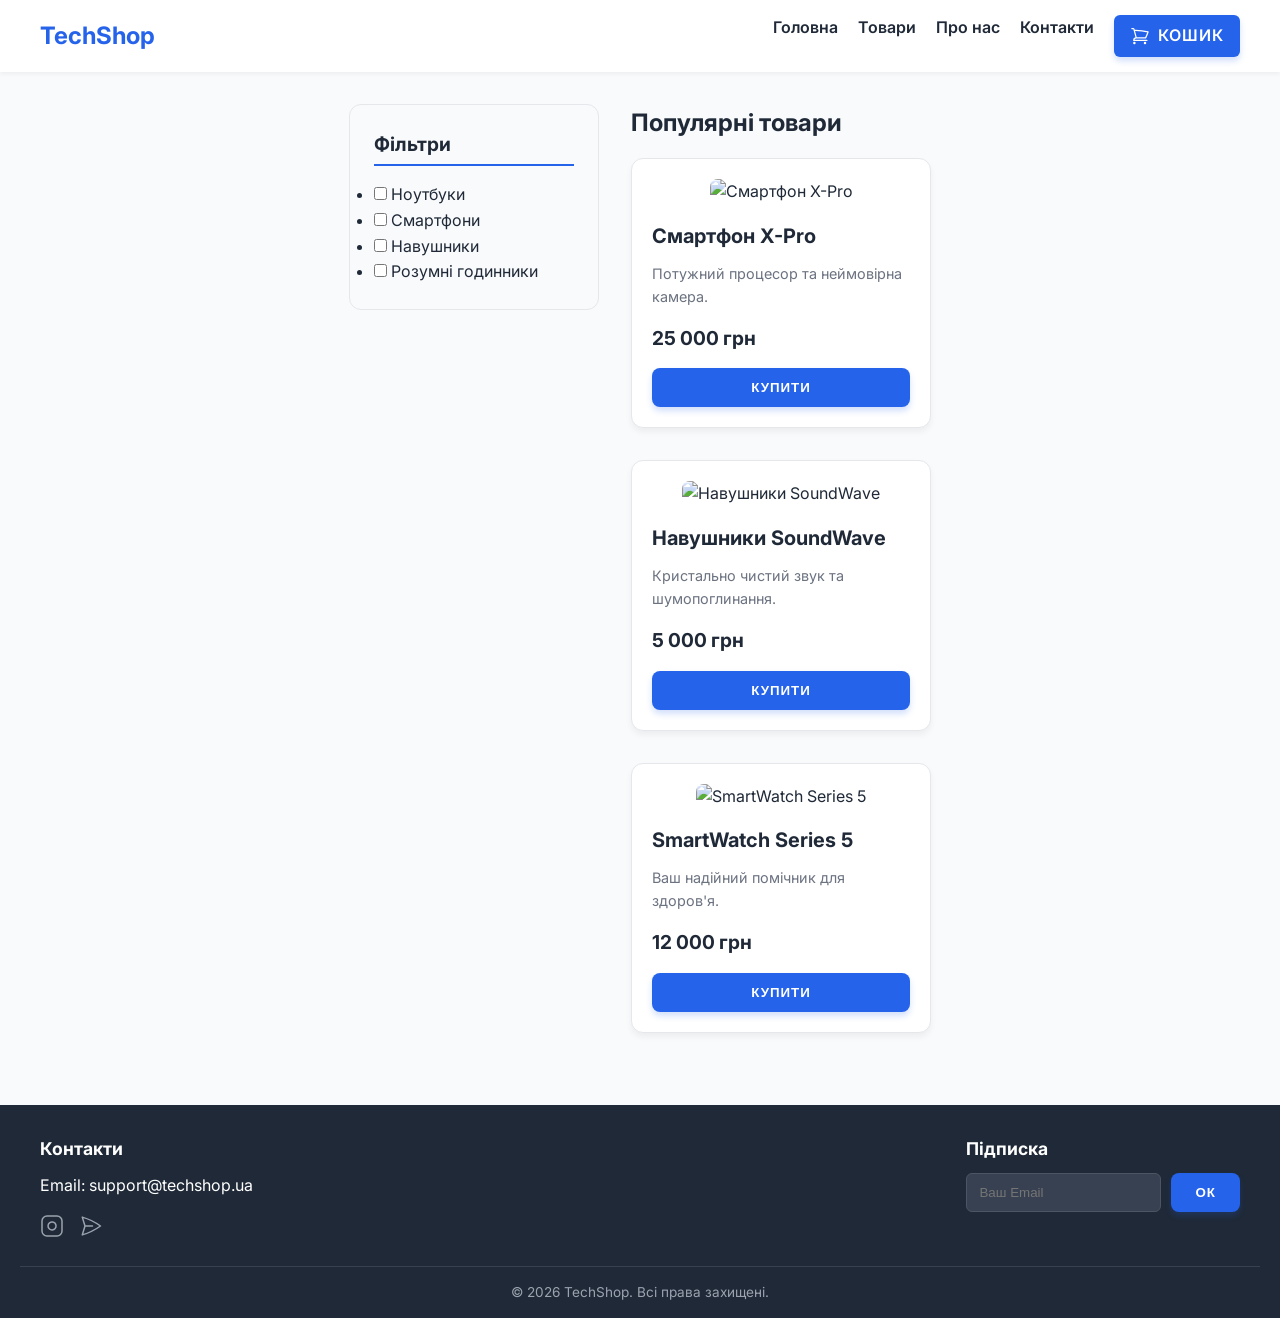
==== commit 5ce253e0: "Add inline SVGs and refine mobile responsive view" ====
--- a/index.html
+++ b/index.html
@@ -13,39 +13,51 @@
 
     <header class="header">
         <div class="header-container">
-            <a href="#" class="logo">TechShop</a>
-            <nav class="nav">
-                <li><a href="checkout.html">Кошик (Оформити)</a></li>
+            <a href="index.html" class="logo">TechShop</a>
+            
+            <button class="menu-toggle" aria-label="Відкрити меню">
+                <svg xmlns="http://www.w3.org/2000/svg" width="24" height="24" fill="none" viewBox="0 0 24 24" stroke-width="1.5" stroke="currentColor">
+                    <path stroke-linecap="round" stroke-linejoin="round" d="M3.75 6.75h16.5M3.75 12h16.5m-16.5 5.25h16.5" />
+                </svg>
+            </button>
+
+            <nav class="nav main-nav">
+                <ul class="nav-list">
                     <li><a href="#">Головна</a></li>
                     <li><a href="#">Товари</a></li>
                     <li><a href="#">Про нас</a></li>
                     <li><a href="#">Контакти</a></li>
-                    <li><a href="#">Кошик</a></li>
+                    <li>
+                        <a href="checkout.html" class="btn btn-cart">
+                            <svg xmlns="http://www.w3.org/2000/svg" fill="none" viewBox="0 0 24 24" stroke-width="1.5" stroke="currentColor" width="20" height="20">
+                                <path stroke-linecap="round" stroke-linejoin="round" d="M2.25 3h1.386c.51 0 .955.343 1.087.835l.383 1.437M7.5 14.25a3 3 0 0 0-3 3h15.75m-12.75-3h11.218c1.121-2.3 2.1-4.684 2.924-7.138a60.114 60.114 0 0 0-16.536-1.84M7.5 14.25L5.106 5.272M6 20.25a.75.75 0 1 1-1.5 0 .75.75 0 0 1 1.5 0Zm12.75 0a.75.75 0 1 1-1.5 0 .75.75 0 0 1 1.5 0Z" />
+                            </svg>
+                            Кошик
+                        </a>
+                    </li>
                 </ul>
             </nav>
         </div>
     </header>
 
     <main class="page-layout">
-        
         <aside class="sidebar">
             <h3>Фільтри</h3>
-            <ul class="filter-list">
+            <ul>
                 <li><label><input type="checkbox"> Ноутбуки</label></li>
                 <li><label><input type="checkbox"> Смартфони</label></li>
                 <li><label><input type="checkbox"> Навушники</label></li>
-                <li><label><input type="checkbox"> Годинники</label></li>
+                <li><label><input type="checkbox"> Розумні годинники</label></li>
             </ul>
         </aside>
 
         <section class="products-content">
-            <h2 class="section-title">Популярні товари</h2>
-            
+            <h2>Популярні товари</h2>
             <div class="products-grid">
                 <article class="product-card">
                     <img src="https://via.placeholder.com/150" alt="Смартфон X-Pro">
                     <h3>Смартфон X-Pro</h3>
-                    <p class="product-desc">Потужний процесор та неймовірна камера для найкращих знімків.</p>
+                    <p class="product-desc">Потужний процесор та неймовірна камера.</p>
                     <p class="product-price"><strong>25 000 грн</strong></p>
                     <button type="button" class="btn">Купити</button>
                 </article>
@@ -53,7 +65,7 @@
                 <article class="product-card">
                     <img src="https://via.placeholder.com/150" alt="Навушники SoundWave">
                     <h3>Навушники SoundWave</h3>
-                    <p class="product-desc">Кристально чистий звук та активне шумопоглинання.</p>
+                    <p class="product-desc">Кристально чистий звук та шумопоглинання.</p>
                     <p class="product-price"><strong>5 000 грн</strong></p>
                     <button type="button" class="btn">Купити</button>
                 </article>
@@ -61,13 +73,12 @@
                 <article class="product-card">
                     <img src="https://via.placeholder.com/150" alt="SmartWatch Series 5">
                     <h3>SmartWatch Series 5</h3>
-                    <p class="product-desc">Ваш надійний помічник для відстеження здоров'я та активності.</p>
+                    <p class="product-desc">Ваш надійний помічник для здоров'я.</p>
                     <p class="product-price"><strong>12 000 грн</strong></p>
                     <button type="button" class="btn">Купити</button>
                 </article>
             </div>
         </section>
-
     </main>
 
     <footer class="footer">
@@ -75,6 +86,23 @@
             <section class="footer-info">
                 <h3>Контакти</h3>
                 <p>Email: support@techshop.ua</p>
+                <ul class="social-links">
+                    <li>
+                        <a href="#" aria-label="Instagram">
+                            <svg xmlns="http://www.w3.org/2000/svg" width="24" height="24" fill="none" viewBox="0 0 24 24" stroke="currentColor" stroke-width="1.5">
+                                <rect width="20" height="20" x="2" y="2" rx="5" ry="5"/>
+                                <path d="M16 11.37A4 4 0 1 1 12.63 8 4 4 0 0 1 16 11.37zM17.5 6.5h.01"/>
+                            </svg>
+                        </a>
+                    </li>
+                    <li>
+                        <a href="#" aria-label="Telegram">
+                            <svg xmlns="http://www.w3.org/2000/svg" width="24" height="24" fill="none" viewBox="0 0 24 24" stroke="currentColor" stroke-width="1.5">
+                                <path stroke-linecap="round" stroke-linejoin="round" d="M6 12 3.269 3.125A59.769 59.769 0 0 1 21.485 12 59.768 59.768 0 0 1 3.27 20.875L5.999 12Zm0 0h7.5" />
+                            </svg>
+                        </a>
+                    </li>
+                </ul>
             </section>
 
             <section class="footer-subscribe">
--- a/assets/css/style.css
+++ b/assets/css/style.css
@@ -811,4 +811,116 @@
  
          b a c k g r o u n d - c o l o r :   r g b a ( 1 6 ,   1 8 5 ,   1 2 9 ,   0 . 0 2 ) ;   
+ } + 
+ . b t n - c a r t   { + 
+         d i s p l a y :   i n l i n e - f l e x ; + 
+         a l i g n - i t e m s :   c e n t e r ; + 
+         g a p :   0 . 5 r e m ; + 
+         p a d d i n g :   8 p x   1 6 p x ; + 
+         b a c k g r o u n d - c o l o r :   v a r ( - - p r i m a r y - c o l o r ,   # 3 b 8 2 f 6 ) ; + 
+         c o l o r :   w h i t e   ! i m p o r t a n t ; + 
+         b o r d e r - r a d i u s :   6 p x ; + 
+         t e x t - d e c o r a t i o n :   n o n e ; + 
+ } + 
+ . m e n u - t o g g l e   { + 
+         d i s p l a y :   n o n e ; + 
+         b a c k g r o u n d :   n o n e ; + 
+         b o r d e r :   n o n e ; + 
+         c u r s o r :   p o i n t e r ; + 
+         c o l o r :   # 1 f 2 9 3 7 ; + 
+ } + 
+ . s o c i a l - l i n k s   { + 
+         d i s p l a y :   f l e x ; + 
+         g a p :   1 5 p x ; + 
+         l i s t - s t y l e :   n o n e ; + 
+         p a d d i n g :   0 ; + 
+         m a r g i n - t o p :   1 5 p x ; + 
+ } + 
+ . s o c i a l - l i n k s   a   { + 
+         c o l o r :   # 9 c a 3 a f ;   + 
+         t r a n s i t i o n :   c o l o r   0 . 3 s   e a s e ,   t r a n s f o r m   0 . 2 s ; + 
+         d i s p l a y :   b l o c k ; + 
+ } + 
+ . s o c i a l - l i n k s   a : h o v e r   { + 
+         c o l o r :   # 3 b 8 2 f 6 ;   + 
+         t r a n s f o r m :   t r a n s l a t e Y ( - 3 p x ) ; + 
+ } + 
+ @ m e d i a   s c r e e n   a n d   ( m a x - w i d t h :   7 6 8 p x )   { + 
+         . m e n u - t o g g l e   { + 
+                 d i s p l a y :   b l o c k ;   + 
+         } + 
+ + 
+         . m a i n - n a v   . n a v - l i s t   { + 
+                 d i s p l a y :   n o n e ;   + 
+         } + 
+ + 
+         + 
+         h 2 ,   . s e c t i o n - t i t l e   { + 
+                 f o n t - s i z e :   1 . 5 r e m ; + 
+         } + 
+ + 
+         . p a g e - l a y o u t   { + 
+                 p a d d i n g :   1 r e m ;   + 
+                 g a p :   1 r e m ; + 
+         } + 
+         + 
+         . s i d e b a r   { + 
+                 p a d d i n g :   1 r e m ; + 
+         } + 
  } 
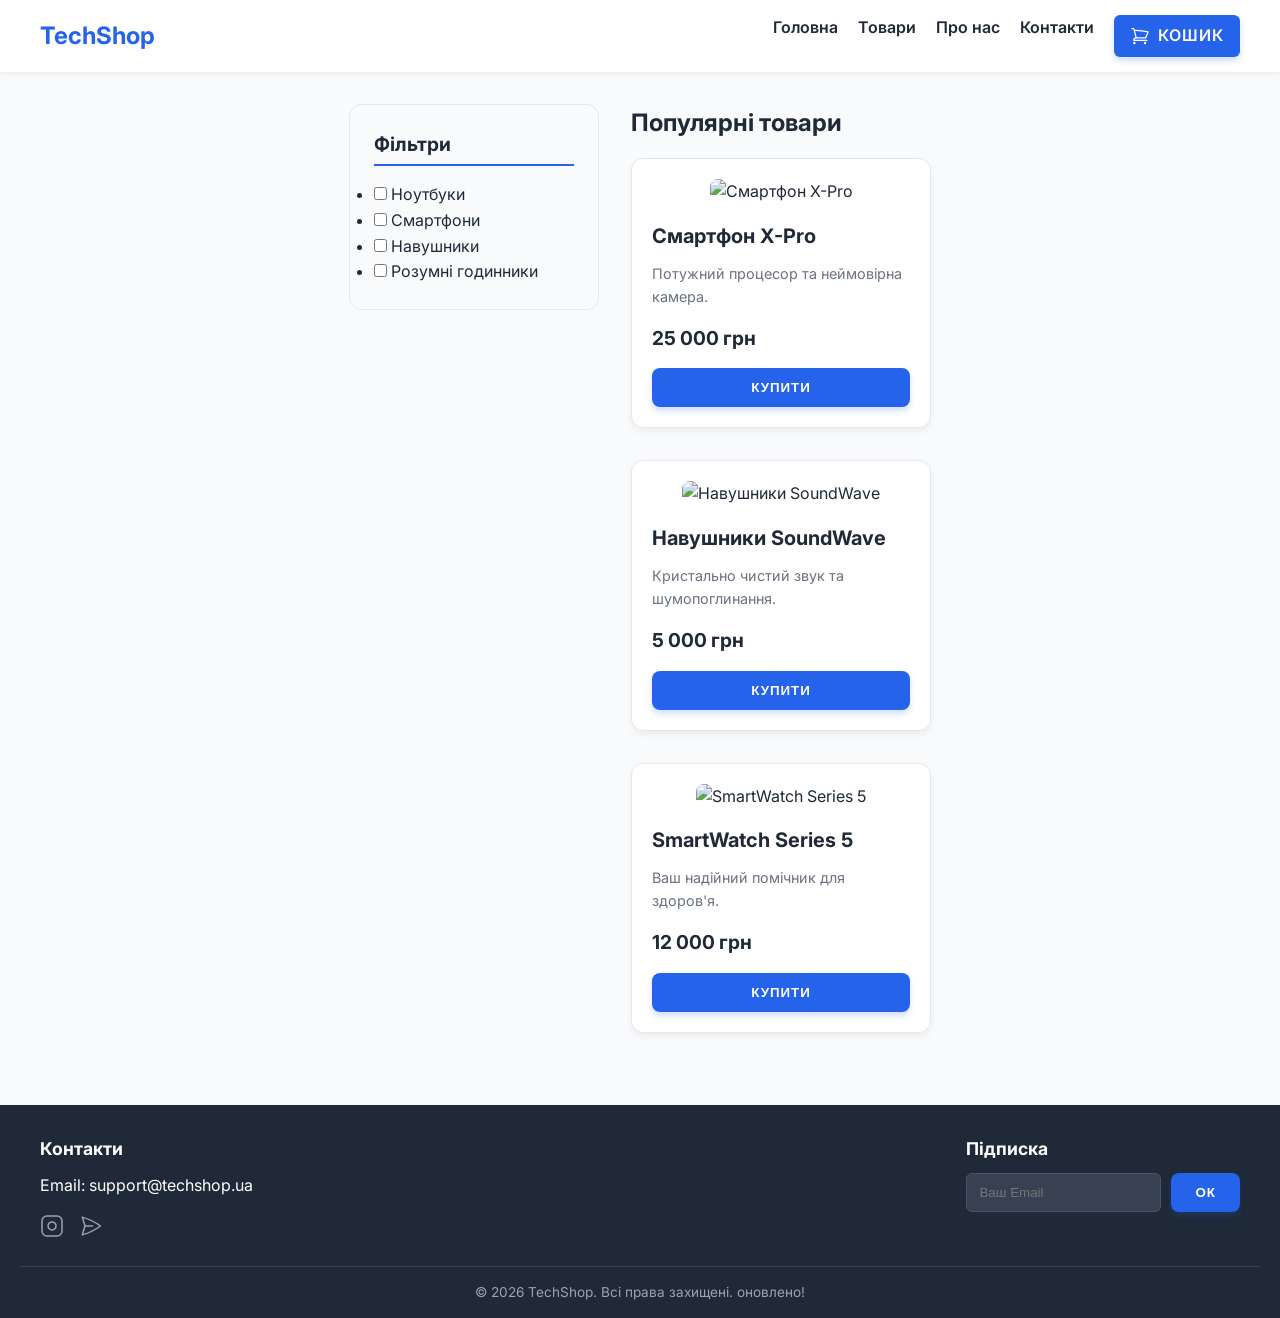
==== commit 081831cf: "Update footer" ====
--- a/index.html
+++ b/index.html
@@ -113,7 +113,7 @@
                 </form>
             </section>
         </div>
-        <p class="copyright">&copy; 2026 TechShop. Всі права захищені.</p>
+        <p class="copyright">&copy; 2026 TechShop. Всі права захищені. оновлено!</p>
     </footer>
 
 </body>
